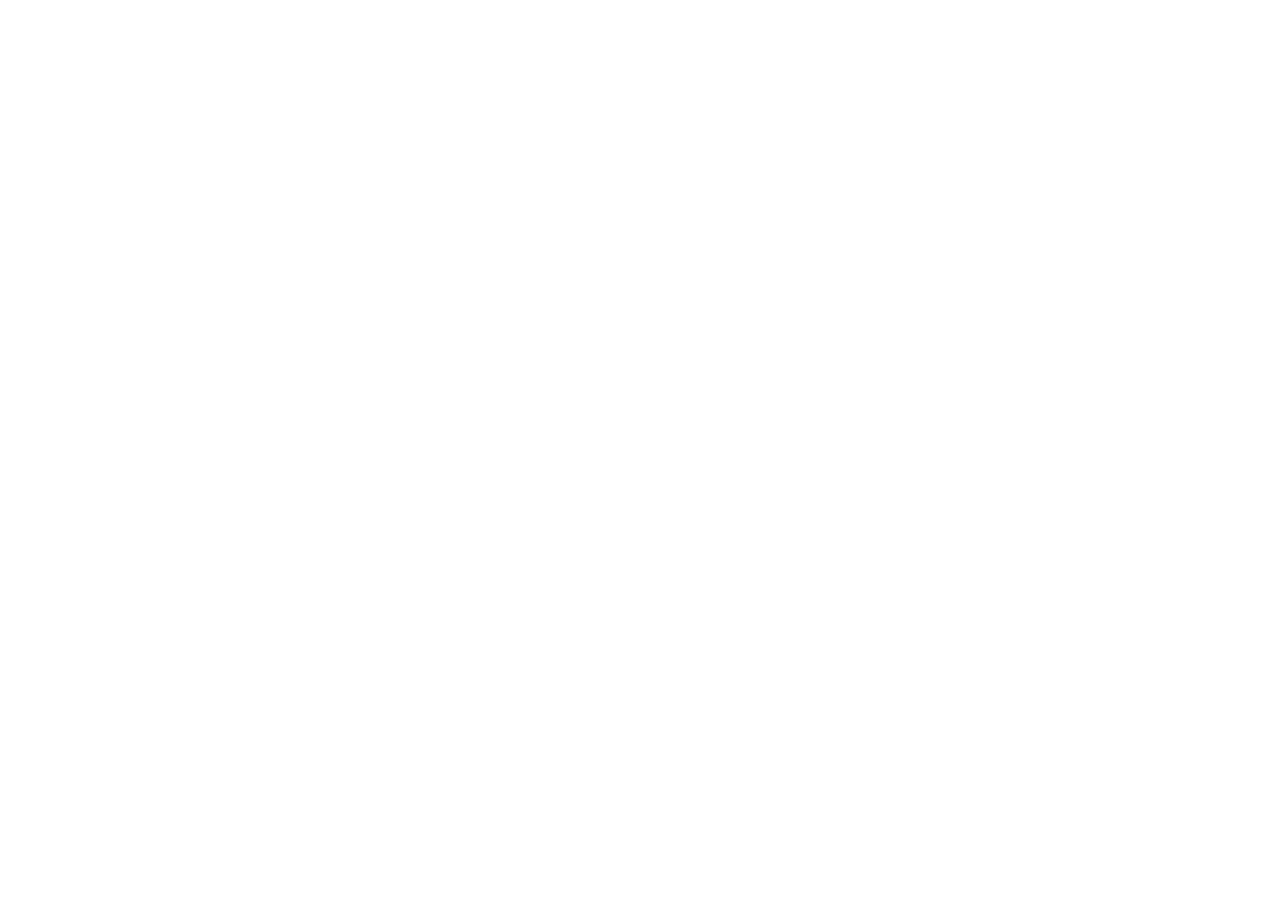
==== index.html @ c17080b0 "mvp" ====
<!DOCTYPE html>
<html lang="en">
<head>
    <meta charset="UTF-8">
    <meta name="viewport" content="width=device-width, initial-scale=1.0">
    <title>Bookmarks</title>
    <style>
        body{
            width: 400px;
            height: 600px;
        }

    </style>
    <script src="embed.js"></script>
    <script src="bookmark-viewer.js"></script>
</head>
<body>
</body>
</html>
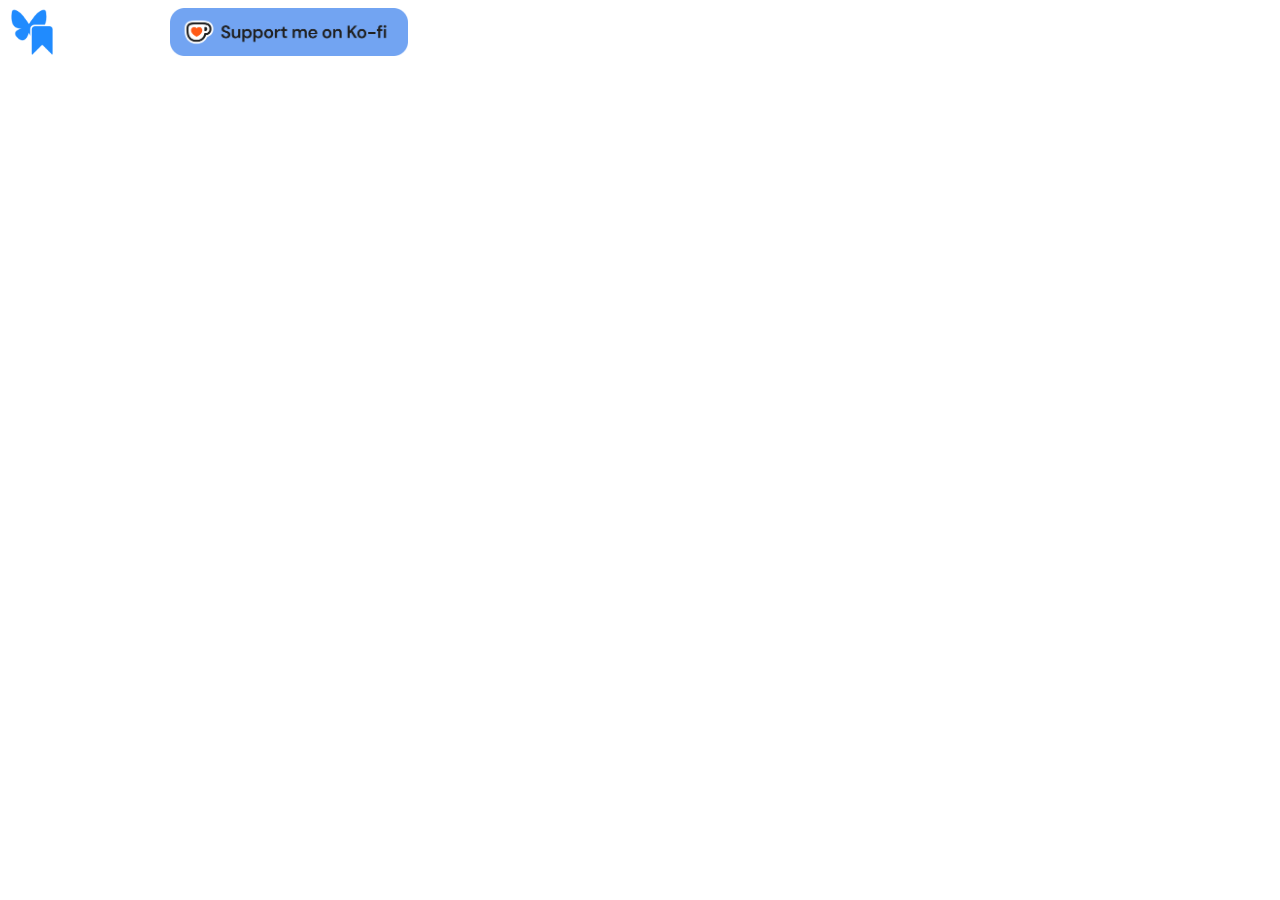
==== commit d941c631: "added logos and ko-fi" ====
--- a/index.html
+++ b/index.html
@@ -15,5 +15,10 @@
     <script src="bookmark-viewer.js"></script>
 </head>
 <body>
+    <header>
+        <img style="width: 48px; height: 48px;" src="images/logo-128.png">
+        <a href="http://www.ko-fi.com/haddle" target="_blank"><img style="height: 48px; float:right;" src="images/support_me_on_kofi_blue.webp" alt="Support me on Ko-Fi!"></a>
+    </header>
+    
 </body>
 </html>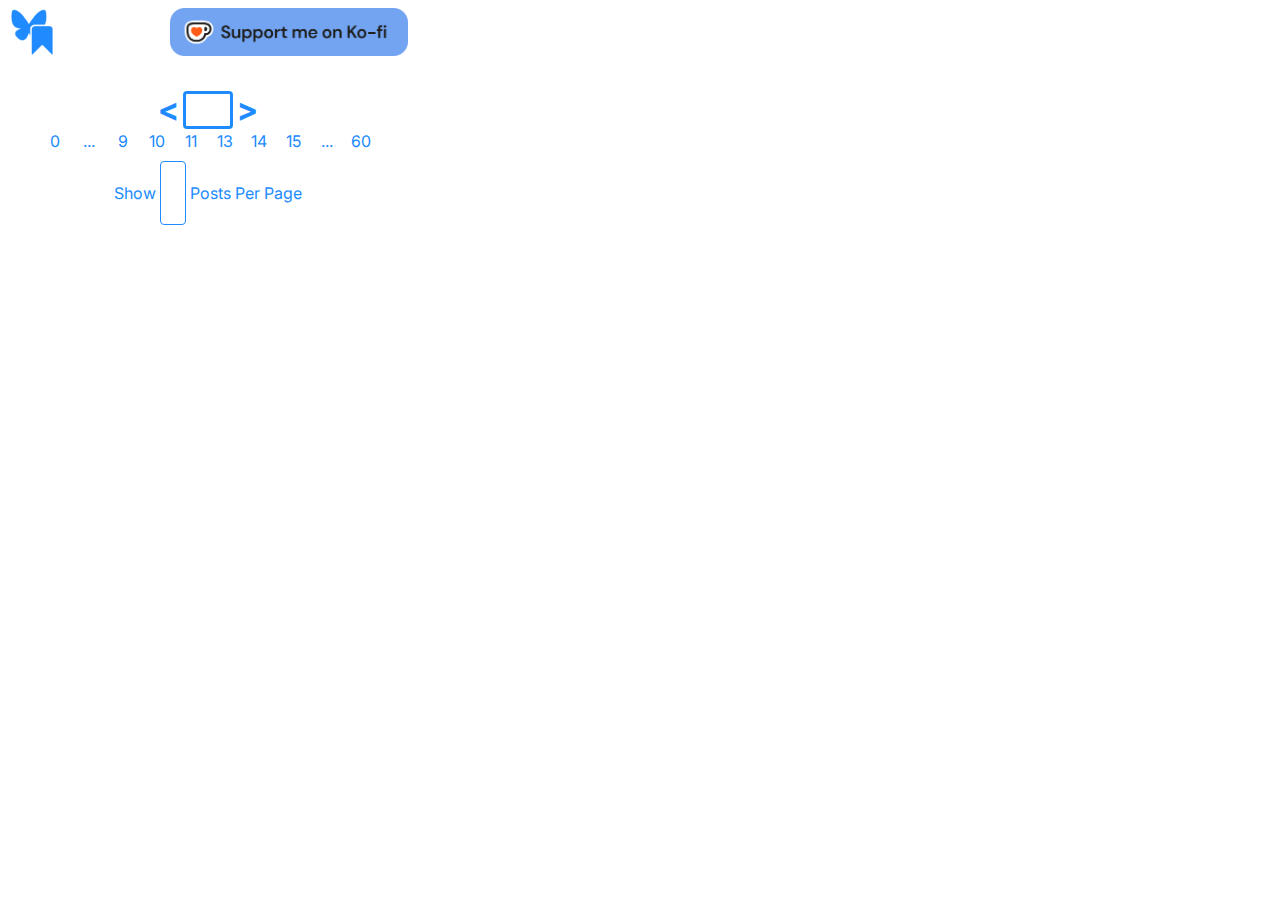
==== commit ac121d1b: "V2" ====
--- a/index.html
+++ b/index.html
@@ -4,13 +4,10 @@
     <meta charset="UTF-8">
     <meta name="viewport" content="width=device-width, initial-scale=1.0">
     <title>Bookmarks</title>
-    <style>
-        body{
-            width: 400px;
-            height: 600px;
-        }
-
-    </style>
+    <link rel="preconnect" href="https://fonts.googleapis.com">
+    <link rel="preconnect" href="https://fonts.gstatic.com" crossorigin>
+    <link href="https://fonts.googleapis.com/css2?family=Inter:ital,opsz,wght@0,14..32,100..900;1,14..32,100..900&display=swap" rel="stylesheet">
+    <link rel="stylesheet" href="viewer.css">
     <script src="embed.js"></script>
     <script src="bookmark-viewer.js"></script>
 </head>
@@ -19,6 +16,38 @@
         <img style="width: 48px; height: 48px;" src="images/logo-128.png">
         <a href="http://www.ko-fi.com/haddle" target="_blank"><img style="height: 48px; float:right;" src="images/support_me_on_kofi_blue.webp" alt="Support me on Ko-Fi!"></a>
     </header>
-    
+
+    <div id="posts">
+
+    </div>
+
+    <div class="page-selector" id="page-selector">
+        <div id="current-page">
+            <h1 id="previous-page-button"><</h1>
+            <form id="current-page-input-form">
+                <input type="text" id="current-page-input">
+            </form>
+            <h1 id="next-page-button">></h1>
+        </div>
+        <div id="nearby-pages">
+            <p>0</p>
+            <p class="page-elipses">...</p>
+            <p id="previous3">9</p>
+            <p id="previous2">10</p>
+            <p id="previous1">11</p>
+            <p id="future1">13</p>
+            <p id="future2">14</p>
+            <p id="future3">15</p>
+            <p class="page-elipses">...</p>
+            <p>60</p>
+        </div>
+        <div id="page-size">
+            <p>Show </p>
+            <form id="page-size-input-form">
+                <input type="text" id="page-size-input">
+            </form>
+            <p>Posts Per Page</p>
+        </div>
+    </div>
 </body>
 </html>--- a/viewer.css
+++ b/viewer.css
@@ -0,0 +1,60 @@
+body{
+    width: 400px;
+    height: 600px;
+    font-family: "Inter", serif;
+    font-optical-sizing: auto;
+    font-weight: 400;
+    font-style: normal;
+    color: hsl(211, 99.1%, 56.1%);
+}
+#page-selector > * > *{
+    display: inline-block;
+    vertical-align:middle;
+}
+#current-page-input-form > input{
+    border-style: solid;
+    border-width: 3px;
+    border-radius: 4px;
+    border-color: hsl(211, 99.1%, 56.1%);
+    width: 40px;
+    height: 30px;
+    font-size: large;
+    font-family: "Inter", serif;
+    text-align: center;
+}
+#current-page > h1{
+    cursor: pointer;
+}
+#page-selector{
+    padding-top: 30px;
+    padding-bottom: 20px;
+    text-align: center;
+}
+#page-selector > * > *{
+    margin: 0px;
+}
+#nearby-pages > *{
+    width: 30px;
+    cursor: pointer;
+}
+#nearby-pages > .page-elipses{
+    cursor: default;
+}
+#page-size > *{
+    margin-top: 10px;
+}
+#page-size > p{
+    cursor: default;
+}
+#page-size-input-form > input{
+    border-style: solid;
+    border-width: 1px;
+    border-radius: 4px;
+    border-color: hsl(211, 99.1%, 56.1%);
+    width: 20px;
+    height: 60px;
+    font-size: large;
+    font-family: "Inter", serif;
+    text-align: center;
+    color: hsl(211, 99.1%, 56.1%);
+}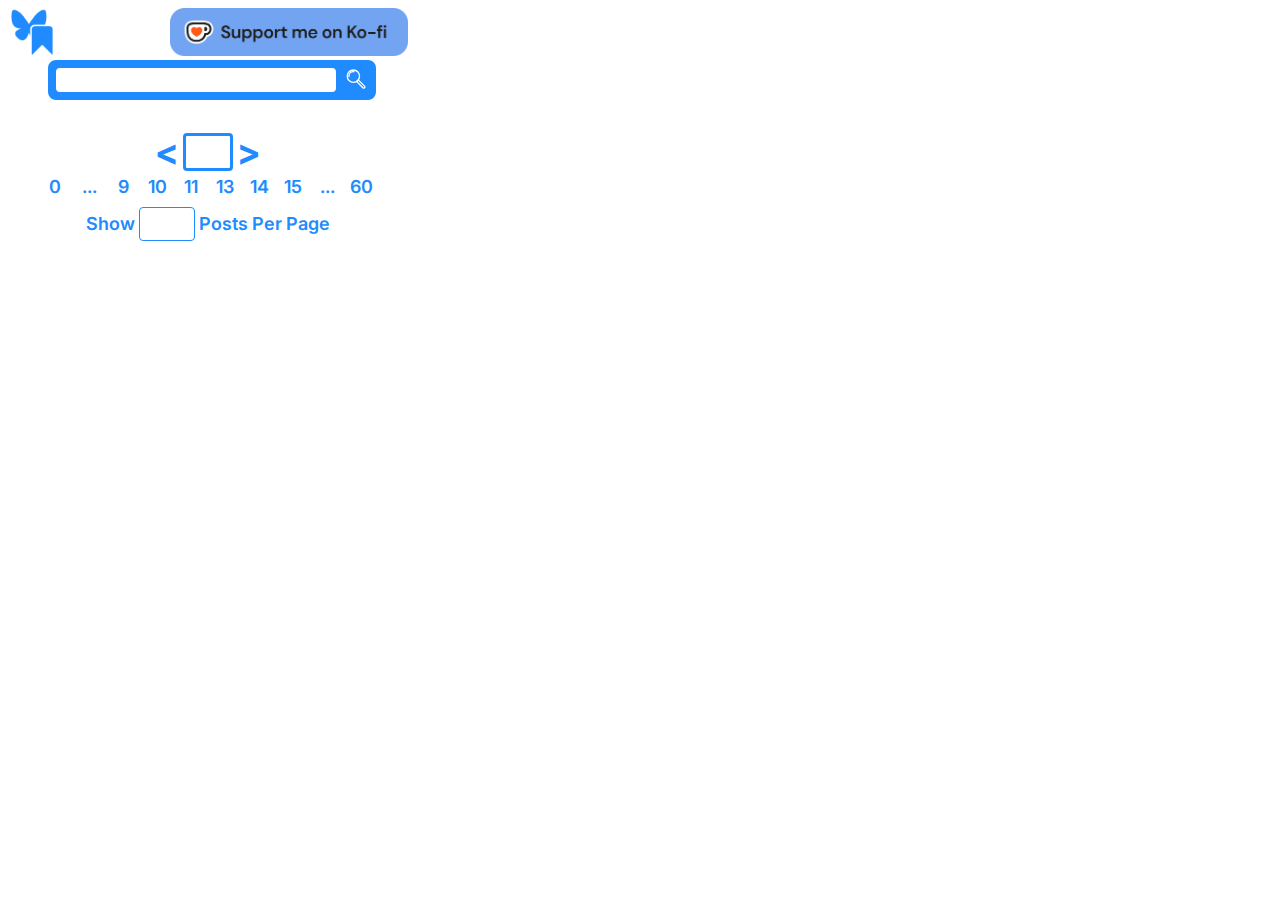
==== commit 0e773912: "wip commit" ====
--- a/index.html
+++ b/index.html
@@ -16,7 +16,13 @@
         <img style="width: 48px; height: 48px;" src="images/logo-128.png">
         <a href="http://www.ko-fi.com/haddle" target="_blank"><img style="height: 48px; float:right;" src="images/support_me_on_kofi_blue.webp" alt="Support me on Ko-Fi!"></a>
     </header>
-
+    <div id="search">
+        <div class="search-bar">
+            <input type="search" name="post-search-bar" id="post-search-bar"><button><img src="images/search-button.svg" alt=""></button>
+        </div>
+        
+        <div class="tag-container"></div>
+    </div>
     <div id="posts">
 
     </div>
--- a/viewer.css
+++ b/viewer.css
@@ -1,11 +1,14 @@
+:root{
+    --theme: hsl(211, 99.1%, 56.1%);
+}
 body{
     width: 400px;
     height: 600px;
     font-family: "Inter", serif;
     font-optical-sizing: auto;
-    font-weight: 400;
+    font-weight: 600;
     font-style: normal;
-    color: hsl(211, 99.1%, 56.1%);
+    color: var(--theme);
 }
 #page-selector > * > *{
     display: inline-block;
@@ -15,7 +18,7 @@
     border-style: solid;
     border-width: 3px;
     border-radius: 4px;
-    border-color: hsl(211, 99.1%, 56.1%);
+    border-color: var(--theme);
     width: 40px;
     height: 30px;
     font-size: large;
@@ -29,6 +32,7 @@
     padding-top: 30px;
     padding-bottom: 20px;
     text-align: center;
+    font-size: large;
 }
 #page-selector > * > *{
     margin: 0px;
@@ -50,11 +54,92 @@
     border-style: solid;
     border-width: 1px;
     border-radius: 4px;
-    border-color: hsl(211, 99.1%, 56.1%);
-    width: 20px;
-    height: 60px;
+    border-color: var(--theme);
+    width: 50px;
+    height: 30px;
     font-size: large;
     font-family: "Inter", serif;
     text-align: center;
-    color: hsl(211, 99.1%, 56.1%);
-}+    color: var(--theme);
+}
+.tag{
+    display: inline-flex;
+    background-color: var(--theme);
+    border-radius: 8px;
+    height: 16px;
+    min-width: 32px;
+    width: fit-content;
+    align-items: center;
+    padding: 4px;
+    margin-right: 4px;
+}
+.tag-button{
+    width: 16px;
+    height: 16px;
+    mix-blend-mode: luminosity;
+    content: url("images/tag-context-button-circle.svg");
+    margin-right: 2px;
+}
+.tag-button:hover{
+    cursor: pointer;
+    content: url("images/tag-context-button-cross.svg");
+}
+.add-tag-button{
+    width: 16px;
+    height: 16px;
+    mix-blend-mode: luminosity;
+
+    content: url("images/tag-context-button-plus.svg");
+    margin-right: 4px;
+}
+.add-tag-button:hover{
+    cursor: pointer;
+    filter: brightness(1.25);
+}
+.tag>span{
+    height: 16px;
+    font-size: 12px;
+    color: rgb(50, 50, 50);
+    mix-blend-mode: luminosity;
+}
+.search-bar{
+    width: 80%;
+    height: 32px;
+    border-color: var(--theme);
+    border-style: solid;
+    border-radius: 8px;
+    border-width: 4px;
+    margin-left: 10%;
+    display: flex;
+    background-color: var(--theme);
+}
+.search{
+    width: 100%;
+    height:64px;  
+}
+.search-bar > input{
+    width: calc(100% - 32px);;
+    height: 100%;
+    border-style: solid;
+    border-radius: 8px;
+    border-width: 4px;
+    border-color: var(--theme);
+    box-sizing: border-box;
+}
+.search-bar > input:focus{
+    outline: none;
+}
+.search-bar > button{
+    height: 100%;
+    width: 32px;
+    margin:0px;
+    background-color: var(--theme);
+    border: none;
+}
+button:hover{
+    cursor: pointer;
+}
+/* .search-bar > button > img{
+    width: 100%;
+    height: 100%;
+} */